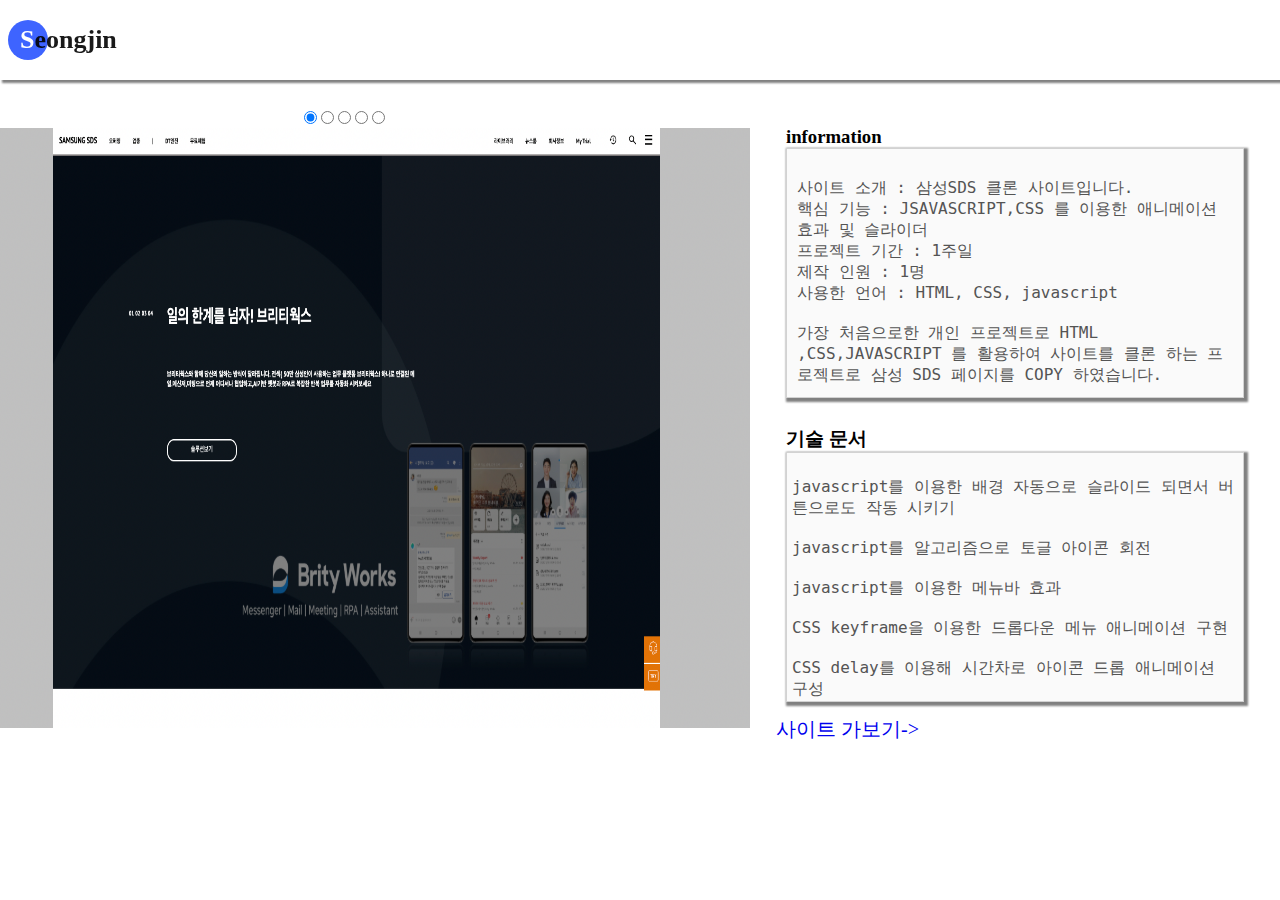
==== portfolio_detail_1.html @ fa0eab7a "third" ====
<!DOCTYPE html>
<html lang="en">

<head>
    <meta charset="UTF-8">
    <meta http-equiv="X-UA-Compatible" content="IE=edge">
    <meta name="viewport" content="width=device-width, initial-scale=1.0">
    <title>Document</title>
    <link rel="stylesheet" href="./css/portfolio/portfolio.css">
</head>

<body>

    <div id="wrap">
        <div id="header">
            <a class="navbar-brand" href="/"><span>S</span>eongjin</a>
        </div>
        <div id="content_wrap">
            <div id="picture_wrap">
                <div class="section">
                    <div id="margin"></div>
                    <input type="radio" name="slide" id="slide01" checked>
                    <input type="radio" name="slide" id="slide02">
                    <input type="radio" name="slide" id="slide03">
                    <input type="radio" name="slide" id="slide04">
                    <input type="radio" name="slide" id="slide05">

                    <div class="slidewrap">
                        <ul class="slidelist">
                            <li>
                                <a>
                                    <img src="./images/page/sds1.png" alt="">
                                </a>
                            </li>
                            <li>
                                <a>
                                    <img src="./images/page/sds2.png" alt="">
                                </a>
                            </li>
                            <li>
                                <a>
                                    <img src="./images/page/sds3.png" alt="">
                                </a>
                            </li>
                            <li>
                                <a>
                                    <img src="./images/page/sds4.png" alt="">
                                </a>
                            </li>
                            <li>
                                <a>
                                    <img src="./images/page/sds5.png" alt="">
                                </a>
                            </li>
                        </ul>
                    </div>

                </div>

            </div>

            <div id="info_wrap">
                <div id="info_wrap1">
                    <h3>information</h3>
                    <textarea name="" id="content1" cols="30" rows="10" disabled>

사이트 소개 : 삼성SDS 클론 사이트입니다.
핵심 기능 : JSAVASCRIPT,CSS 를 이용한 애니메이션 효과 및 슬라이더
프로젝트 기간 : 1주일
제작 인원 : 1명
사용한 언어 : HTML, CSS, javascript

가장 처음으로한 개인 프로젝트로 HTML ,CSS,JAVASCRIPT 를 활용하여 사이트를 클론 하는 프로젝트로 삼성 SDS 페이지를 COPY 하였습니다.

</textarea>

                </div>
                <div id="info_wrap2">
                    <h3>기술 문서</h3>
                    <textarea name="" id="content2" cols="30" rows="10" disabled>

javascript를 이용한 배경 자동으로 슬라이드 되면서 버튼으로도 작동 시키기

javascript를 알고리즘으로 토글 아이콘 회전

javascript를 이용한 메뉴바 효과

CSS keyframe을 이용한 드롭다운 메뉴 애니메이션 구현

CSS delay를 이용해 시간차로 아이콘 드롭 애니메이션 구성
    </textarea>
</div>
<a id="tag" href="/samsung_sds.html">사이트 가보기-></a>
            </div>
        </div>
    </div>
</body>

</html>
---- css/portfolio/portfolio.css ----
*{
    margin: 0;
    padding: 0;
}
ul,li{
    list-style: none;
}
a{
    text-decoration: none;
}

#wrap{
    width: 100%;
}
#header{
    width: 100%;
    box-shadow: 2px 2px 2px 0.5px gray;
    padding: 5px;
    box-sizing: border-box;
    padding: 20px;
    position: fixed;
    z-index: 20;
    background: #fff;
    top: 0;
}

.navbar-brand {
    display: inline-block;
    padding-top: 0.3125rem;
    padding-bottom: 0.3125rem;
    margin-right: 1rem;
    font-size: 1.25rem;
    line-height: inherit;
    white-space: nowrap; 
    font-weight: 900;
    font-size: 26px;
    position: relative;
    z-index: 0; 
    color: rgba(0, 0, 0, 0.9);
    text-decoration: none;
}

.navbar-brand:after {
                position: absolute;
                top: 50%;
                left: -12px;
                width: 40px;
                height: 40px;
                content: '';
                background: #3e64ff;
                z-index: -1;
                -webkit-transform: translateY(-50%);
                -ms-transform: translateY(-50%);
                transform: translateY(-50%);
                -webkit-border-radius: 50%;
                -moz-border-radius: 50%;
                -ms-border-radius: 50%;
                border-radius: 50%; }
              .navbar-brand span {
                color: #fff; }

@media screen and (max-width:700px){
    #wrap{
    margin: 15vh 0 0 0;
    }
    /* 사진 영역 */
    #picture_wrap{
    width: 80%;
    margin: 20px auto;
    }
    #margin{
        display: inline-block;
        width: 40%;
    }
    .section .slidewrap{
        max-width: 1200px;
        margin: 0 auto;
        overflow: hidden;
    }
    .section .slidelist{
        white-space: nowrap;
        font-size: 0;
    }
    .section .slidelist > li{
        display: inline-block;
        vertical-align: middle;
        width: 100%;
        transition: all 1s;
    }
    .section .slidelist > li > a{
        display: block;
        position: relative;
    }
    .section .slidelist > li > a >img{
        width: 100%;
    }
    .section .slidelist label{
        position: absolute;
        z-index: 20;
        top: 50%;
        transform: translateY(-50%);
        padding: 50px;
        cursor: pointer;
    }
    .section .slidelist .left{
        left: 10px;
    }
    .section .slidelist .right{
        right: 10px;
    }
    .section [id="slide01"]:checked ~ .slidewrap .slidelist > li {transform: translateX(0%);}
    .section [id="slide02"]:checked ~ .slidewrap .slidelist > li {transform: translateX(-100%);}
    .section [id="slide03"]:checked ~ .slidewrap .slidelist > li {transform: translateX(-200%);}
    .section [id="slide04"]:checked ~ .slidewrap .slidelist > li {transform: translateX(-300%);}
    .section [id="slide05"]:checked ~ .slidewrap .slidelist > li {transform: translateX(-400%);}

/* info 영역 */
    #info_wrap1{
        width: 80%;
        height: 300px;
        margin: 0 auto;
        padding: 10px;
        box-sizing: border-box;
    }
    
    #info_wrap2{
        width: 80%;
        height: 300px;
        margin: 20px auto;
        padding: 10px;
        box-sizing: border-box;
    }
    #content1{
        width: 100%;
        height: 250px;
        padding: 10px;
        box-sizing: border-box;
        box-shadow: 2px 2px 2px 2px gray;
        resize: none;
    }
    #content2{
        width: 100%;
        height: 250px;
        padding: 5px;
        box-sizing: border-box;
        box-shadow: 2px 2px 2px 2px gray;
        resize: none;
    }

}


@media screen and (min-width:701px){
    #wrap{
        margin: 10vh 0 0 0;
    }
    #content_wrap{
        display: flex;
    }
    #picture_wrap{
        width: 80%;
        height: 300px;
        margin: 20px auto;
        }
        #margin{
            display: inline-block;
            width: 40%;
        }
        .section .slidewrap{
            max-width: 1200px;
            margin: 0 auto;
            overflow: hidden;
        }
        .section .slidelist{
            white-space: nowrap;
            font-size: 0;
        }
        .section .slidelist > li{
            display: inline-block;
            vertical-align: middle;
            width: 100%;
            transition: all .5s;
        }
        .section .slidelist > li > a{
            display: block;
            position: relative;
        }
        .section .slidelist > li > a >img{
            width: 100%;
            height: 600px;
        }
        .section .slidelist label{
            position: absolute;
            z-index: 20;
            top: 50%;
            transform: translateY(-50%);
            padding: 50px;
            cursor: pointer;
        }
        .section .slidelist .left{
            left: 10px;
        }
        .section .slidelist .right{
            right: 10px;
        }
        .section [id="slide01"]:checked ~ .slidewrap .slidelist > li {transform: translateX(0%);}
        .section [id="slide02"]:checked ~ .slidewrap .slidelist > li {transform: translateX(-100%);}
        .section [id="slide03"]:checked ~ .slidewrap .slidelist > li {transform: translateX(-200%);}
        .section [id="slide04"]:checked ~ .slidewrap .slidelist > li {transform: translateX(-300%);}
        .section [id="slide05"]:checked ~ .slidewrap .slidelist > li {transform: translateX(-400%);}
        .section [id="slide06"]:checked ~ .slidewrap .slidelist > li {transform: translateX(-500%);}
        .section [id="slide07"]:checked ~ .slidewrap .slidelist > li {transform: translateX(-600%);}
        .section [id="slide08"]:checked ~ .slidewrap .slidelist > li {transform: translateX(-700%);}
        .section [id="slide09"]:checked ~ .slidewrap .slidelist > li {transform: translateX(-800%);}
        .section [id="slide10"]:checked ~ .slidewrap .slidelist > li {transform: translateX(-900%);}
        .section [id="slide11"]:checked ~ .slidewrap .slidelist > li {transform: translateX(-1000%);}
        .section [id="slide12"]:checked ~ .slidewrap .slidelist > li {transform: translateX(-1100%);}
    


    #info_wrap{
        width: 55%;
        display: flex;
        flex-direction: column;
        padding: 2%;
        box-sizing: border-box;
    }
    #info_wrap1{
        width: 100%; 
        height: 300px;
        padding: 10px;
        box-sizing: border-box;
    
    }
    
    #info_wrap2{
        width: 100%; 
        height: 300px;
        padding: 10px;
        box-sizing: border-box;
    }

    #content1{
        width: 100%;
        height: 250px;
        padding: 10px;
        box-sizing: border-box;
        box-shadow: 2px 2px 2px 2px gray;
        resize: none;
        font-size: 1rem;
    }
    #content2{
        width: 100%;
        height: 250px;
        padding: 5px;
        box-sizing: border-box;
        box-shadow: 2px 2px 2px 2px gray;
        resize: none;
        font-size: 1rem;
    }

    #tag{
        font-size: 1.25rem;
    }
}
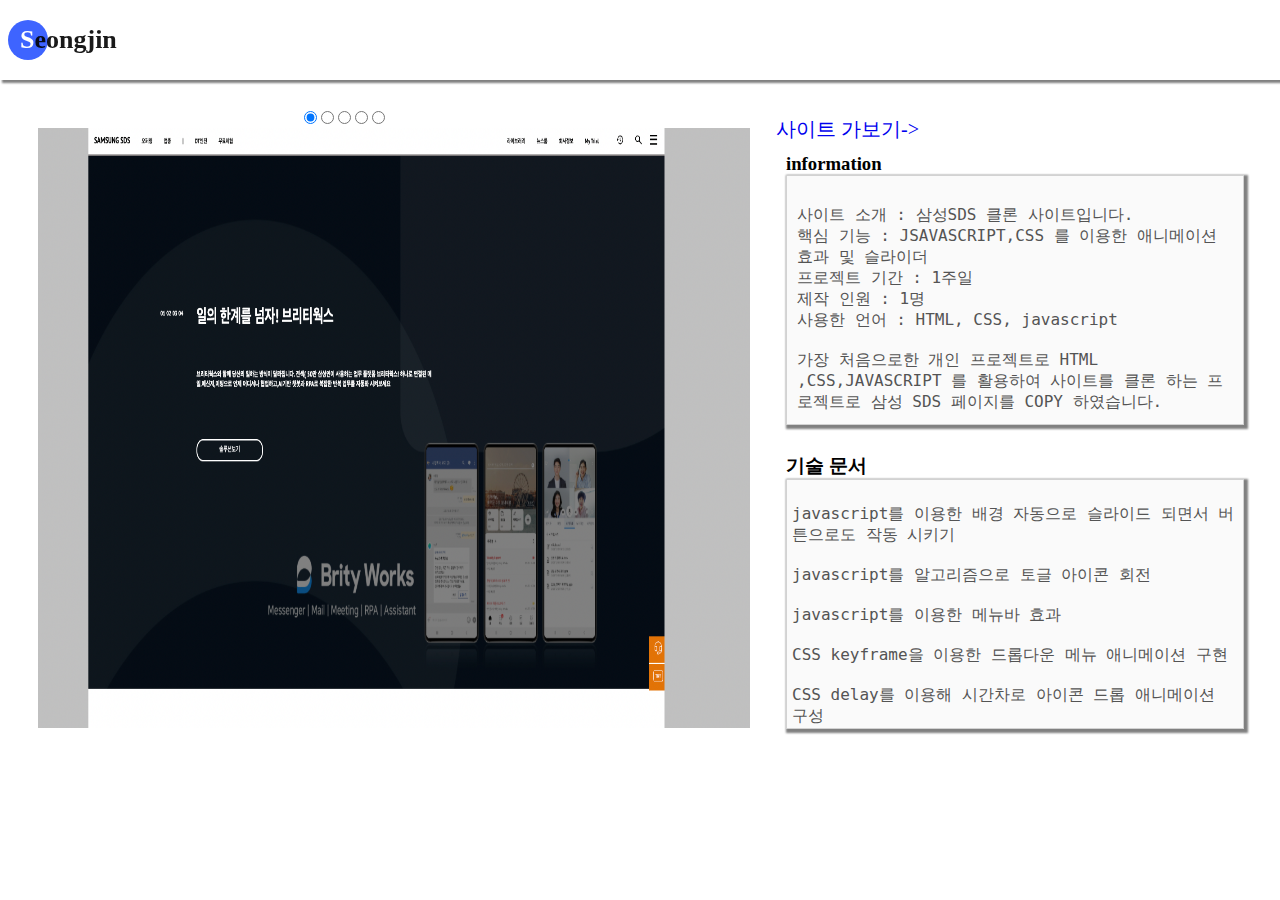
==== commit 5a890d9a: "forth" ====
--- a/portfolio_detail_1.html
+++ b/portfolio_detail_1.html
@@ -60,6 +60,7 @@
             </div>
 
             <div id="info_wrap">
+                <a id="tag" href="/samsung_sds.html">사이트 가보기-></a>
                 <div id="info_wrap1">
                     <h3>information</h3>
                     <textarea name="" id="content1" cols="30" rows="10" disabled>
@@ -90,7 +91,7 @@
 CSS delay를 이용해 시간차로 아이콘 드롭 애니메이션 구성
     </textarea>
 </div>
-<a id="tag" href="/samsung_sds.html">사이트 가보기-></a>
+
             </div>
         </div>
     </div>
--- a/css/portfolio/portfolio.css
+++ b/css/portfolio/portfolio.css
@@ -184,9 +184,10 @@
         .section .slidelist > li > a{
             display: block;
             position: relative;
+            text-align: right;
         }
         .section .slidelist > li > a >img{
-            width: 100%;
+            width: 95%;
             height: 600px;
         }
         .section .slidelist label{
